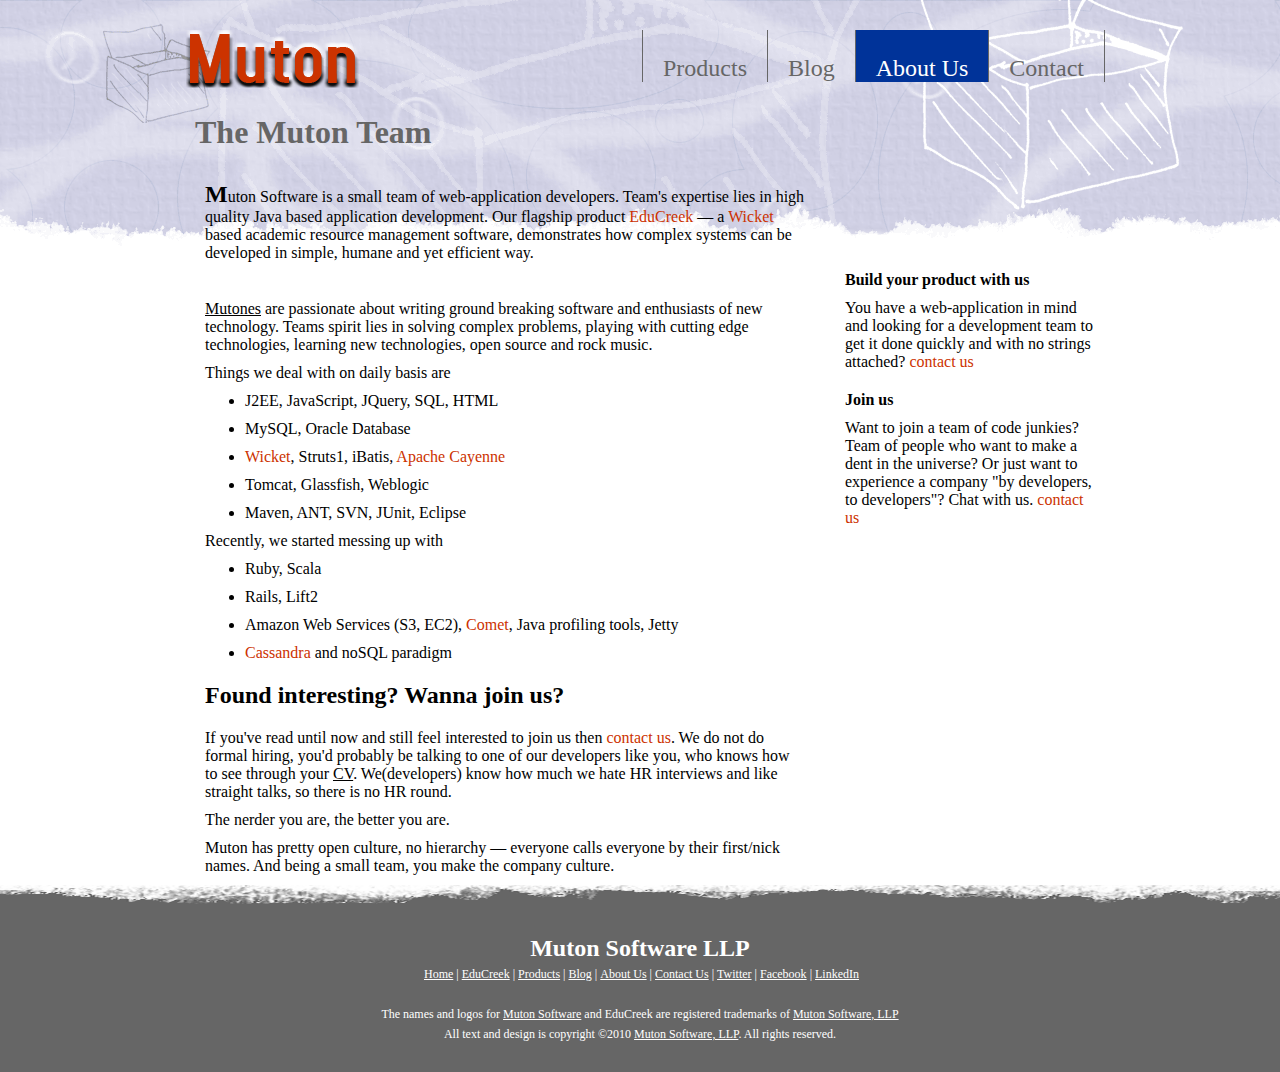
==== about.html @ 23e1fd38 "initial commit" ====
<!DOCTYPE html PUBLIC "-//W3C//DTD XHTML 1.0 Transitional//EN" "http://www.w3.org/TR/xhtml1/DTD/xhtml1-transitional.dtd">
<html xmlns="http://www.w3.org/1999/xhtml">
<head>
<meta http-equiv="Content-Type" content="text/html; charset=utf-8" />
<link rel="stylesheet" href="css/reset.css" type="text/css" media="screen, projection">
<link rel="stylesheet" href="css/common.css" type="text/css" media="all" />
<title>Muton Software : About Us</title>
</head>

<body class="oneColFixCtrHdr nonmainpg">

<div id="container">
  <div id="header">
    <div id="ttl">
    	<a href="http://muton.in"><img border=0 src="img/muton.png" alt="Muton Software LLP" /></a>
    </div>
    <div id="tmenu">
    	<ul>
        	<li><a class ="tlink"  href="products.html">Products</a></li>
            <li><a class ="tlink" href="http://blog.muton.in">Blog</a></li>
            <li class="isSel"><span>About Us</span></li>
            <li id="ltmenu"><a class ="tlink"  href="contact.html">Contact</a></li>
        </ul>
    </div>
    <div style="clear:both"></div>
  <!-- end #header --></div>
  
  <div id="mainContent">
  	<div id="subttl">
  		<h1>The Muton Team</h1>
    </div>
    <div id="prodList">
    	<p><h3 style="display:inline">M</h3>uton Software is a small team of web-application developers. Team's expertise lies in high quality Java based application development. Our flagship product <a href="http://educreek.com">EduCreek</a> &mdash; a <a href="http://wicket.apache.org/">Wicket</a> based academic resource management software, demonstrates how complex systems can be developed in simple, humane and yet efficient way.</p>
        <p>&nbsp;</p>
        <p><abbr title="Mutone: A member of Muton team" style="text-decoration:underline;cursor:help;">Mutones</abbr> are passionate about writing ground breaking software and enthusiasts of new technology. Teams spirit lies in solving complex problems, playing with cutting edge technologies, learning new technologies, open source and rock music.</p>
        <p>Things we deal with on daily basis are</p>
        <ul>
        	<li>J2EE, JavaScript, JQuery, SQL, HTML</li>
            <li>MySQL, Oracle Database</li>
            <li><a href="http://wicket.apache.org/">Wicket</a>, Struts1, iBatis, <a href="http://cayenne.apache.org/">Apache Cayenne</a></li>
            <li>Tomcat, Glassfish, Weblogic</li>
            <li>Maven, ANT, SVN, JUnit, Eclipse</li>
        </ul>
        <p>Recently, we started messing up with</p>
        <ul>
        	<li>Ruby, Scala</li>
            <li>Rails, Lift2</li>
            <li>Amazon Web Services (S3, EC2), <a href="http://en.wikipedia.org/wiki/Comet_%28programming%29">Comet</a>, Java profiling tools, Jetty</li>
            <li><a href="http://cassandra.apache.org/">Cassandra</a> and noSQL paradigm</li>
        </ul>
        <h3>Found interesting? Wanna join us?</h3>
        <p>If you've read until now and still feel interested to join us then <a href="contact.html">contact us</a>. We do not do formal hiring, you'd probably be talking to one of our developers like you, who knows how to see through your <acronym title="curriculum vitae" style="text-decoration:underline;cursor:help;">CV</acronym>. We(developers) know how much we hate HR interviews and like straight talks, so there is no HR round.</p>
        <p>The nerder you are, the better you are.</p>
        <p>Muton has pretty open culture, no hierarchy &mdash; everyone calls everyone by their first/nick names. And being a small team, you make the company culture.</p>
    </div>
    <div id="rightRail">
    	<div class="rritem">
        	<h4>Build your product with us</h4>
            <p>You have a web-application in mind and looking for a development team to get it done quickly and with no strings attached? <a href="contact.html">contact us</a></p>
        </div>
        <div class="rritem">
        	<h4>Join us</h4>
            <p>Want to join a team of code junkies? Team of people who want to make a dent in the universe? Or just want to experience a company "by developers, to developers"? Chat with us. <a href="contact.html">contact us</a></p>
        </div>
    </div>
    <div style="clear:both"></div>
  <!-- end #mainContent --></div>
<!-- end #container --></div>
<div id="footer">
	<div id="footContent">
    	<h3><a href="http://muton.in" style="text-decoration:none;">Muton Software LLP</a></h3>
        <p>&nbsp;<a href="http://muton.in">Home</a>&nbsp;|&nbsp;<a href="http://educreek.com">EduCreek</a>&nbsp;|&nbsp;<a href="products.html">Products</a>&nbsp;|&nbsp;<a href="http://blog.muton.in">Blog</a>&nbsp;|&nbsp;<a href="about.html">About Us</a>&nbsp;|&nbsp;<a href="contact.html">Contact Us</a>&nbsp;|&nbsp;<a href="http://twitter.com/muton_tweets">Twitter</a>&nbsp;|&nbsp;<a href="http://www.facebook.com/pages/muton/167145312366">Facebook</a>&nbsp;|&nbsp;<a href="http://www.linkedin.com/groups?mostPopular=&gid=2231025">LinkedIn</a></p>
        <p>&nbsp;</p>
        <p>The names and logos for <a href="http://muton.in">Muton Software</a> and EduCreek are registered trademarks of <a href="http://muton.in">Muton Software, LLP</a></p>
        <p>All text and design is copyright &copy;2010 <a href="http://muton.in">Muton Software, LLP</a>. All rights reserved.</p>
    </div>
<!-- end #footer --></div>
</body>
</html>
---- css/common.css ----
@charset "utf-8";
/* CSS Document */
body {
	/*font: 100% Verdana, Arial, Helvetica, sans-serif;*/
	font: 100% Georgia, serif;
	background: #ffffff;
	margin: 0; 
	padding: 0;
	text-align: center;
	color: #000000;
}

body.mainpg{
	background-image:url(img/mutonBG1500.png);
	background-position:top center;
	background-repeat:no-repeat;
}

body.nonmainpg{
	background-image:url(img/nonMain1500.gif);
	background-position:top center;
	background-repeat:no-repeat;
}


p {
	/*margin: 5px 0px;
	padding:0;*/
}

a {
	text-decoration:none;
	color:#CC3200;
}

.oneColFixCtrHdr #container {
	width: 950px;  /* using 20px less than a full 800px width allows for browser chrome and avoids a horizontal scroll bar */
	margin: 0 auto; /* the auto margins (in conjunction with a width) center the page */
	text-align: left; /* this overrides the text-align: center on the body element. */
	margin-top:30px;
}
.oneColFixCtrHdr #header {
	padding: 0 10px 0 20px;  /* this padding matches the left alignment of the elements in the divs that appear beneath it. If an image is used in the #header instead of text, you may want to remove the padding. */
}
.oneColFixCtrHdr #header h1 {
	margin: 0; /* zeroing the margin of the last element in the #header div will avoid margin collapse - an unexplainable space between divs. If the div has a border around it, this is not necessary as that also avoids the margin collapse */
	padding: 10px 0; /* using padding instead of margin will allow you to keep the element away from the edges of the div */
}
.oneColFixCtrHdr #mainContent {
	padding: 0 20px; /* remember that padding is the space inside the div box and margin is the space outside the div box */
	min-height:400px;
}
.oneColFixCtrHdr #footer {
	background: #666666;
	margin: 0; 
	padding: 0;
	text-align: center;
	color: #000000;
	background-image:url(img/foot.gif);
	background-position:top center;
	background-repeat:no-repeat;
}
.oneColFixCtrHdr #footer p {
	margin: 0; /* zeroing the margins of the first element in the footer will avoid the possibility of margin collapse - a space between divs */
	padding: 10px 0; /* padding on this element will create space, just as the the margin would have, without the margin collapse issue */
}

#ttl{
	float:left;
	padding-top:0px;
}
#tmenu{
	float:right;
}
#tmenu ul li{
		float:left;
		padding-left:20px;
		padding-right:20px;
		/*height:50px;*/
		border-left: 1px solid #666666;
		list-style:none;
		font-size:24px;
	}

a.tlink{
	color:#666666;
	padding-top:25px;
	display:block;
}

.isSel{
	background-color:#039;
	color:#FFFFFF;
	padding-top:25px;
	display:block;
}

#ltmenu{
	border-right:1px solid #666666;
}

#abtEduShare{
	padding-top:50px;
}

#promotext{
	font-family: Georgia, serif;
	font-size: 24px;
	margin-top: -35px;
	margin-left:50px;
}

#footContent{
	width:950px;
	margin-left:auto;
	margin-right:auto;
	text-align:center;
	padding-top:30px;
	padding-bottom:30px;
	color:#FFFFFF;
	
}

#footContent a{
	color:#FFFFFF;
	text-decoration:underline;
}

#footContent h3{
	padding-bottom:0;
	margin-bottom:0px;
}

.oneColFixCtrHdr #footContent p{
	font-size:12px;
	padding:0;
	margin-top:5px;
}

#textContent{
	margin-top:125px;
	margin-bottom:20px;
	font-family: Georgia, serif;
}

#lcnt, #rcnt{
	width: 430px;
}

#lcnt{
	float:left;
}

#rcnt{
	float:right;
	text-align:right;
	padding-top:50px;
}

.rheader{
	color:#666666;
	font-size:24px;
	border-bottom:1px solid #666666;
	margin-top:20px;
}


/*subtitles*/
.oneColFixCtrHdr #subttl{
	color:#666666;
	margin-left:10px;
	margin-top:25px;
}

/*product summary div*/
#prodList{
	margin-left:20px;
	width:600px;
	float:left;
}

.prodSumm{

}

.itemttl{
	
}

#rightRail{
	float:right;
	width:250px;
	margin-top:100px;
}

.rritem{
	margin-bottom:20px;
}

.rritem ul{
	margin-top:10px;
}

.rritem ul li{
	padding-left:20px;
	margin-bottom:5px;
}
	
#prodList ul li{
	list-style:disc;
	margin-left:40px;
	margin-bottom:10px;
}

.contactMeth{
	margin-top:20px;
}

.contactMeth p{
	padding-left:10px;
}

.closeOverlay {
    background-color: #434343;
    border-radius: 10px 10px 10px 10px;
    box-shadow: 0 1px rgba(255, 255, 255, 0.5), 0 1px rgba(0, 0, 0, 0.54) inset;
    color: #B4B4B4;
    cursor: pointer;
    font-size: 14px;
    height: 21px;
    line-height: 21px;
    position: absolute;
    right: 8px;
    text-shadow: 0 1px 1px black;
    top: 6px;
    width: 21px;
    font-family: arial;
}

.dialogme{
	-moz-border-radius: 9px;
	-webkit-border-radius: 9px;
	border-radius: 9px;
	-moz-box-shadow: 0px 0px 14px #000000;
	-webkit-box-shadow: 0px 0px 14px #000000;
	box-shadow: 0px 0px 14px #000000;
	width: 600px;
	background-color: #FFFFFF;
	padding: 10px;
	
}

.dialogme h2{
	text-align: center;
}

.dialogme p{
	text-align: left;
	line-height:1.5em;
}

sup {
	vertical-align: super;
	font-size: smaller; 
}

.cof {
	margin-left:10px;
}
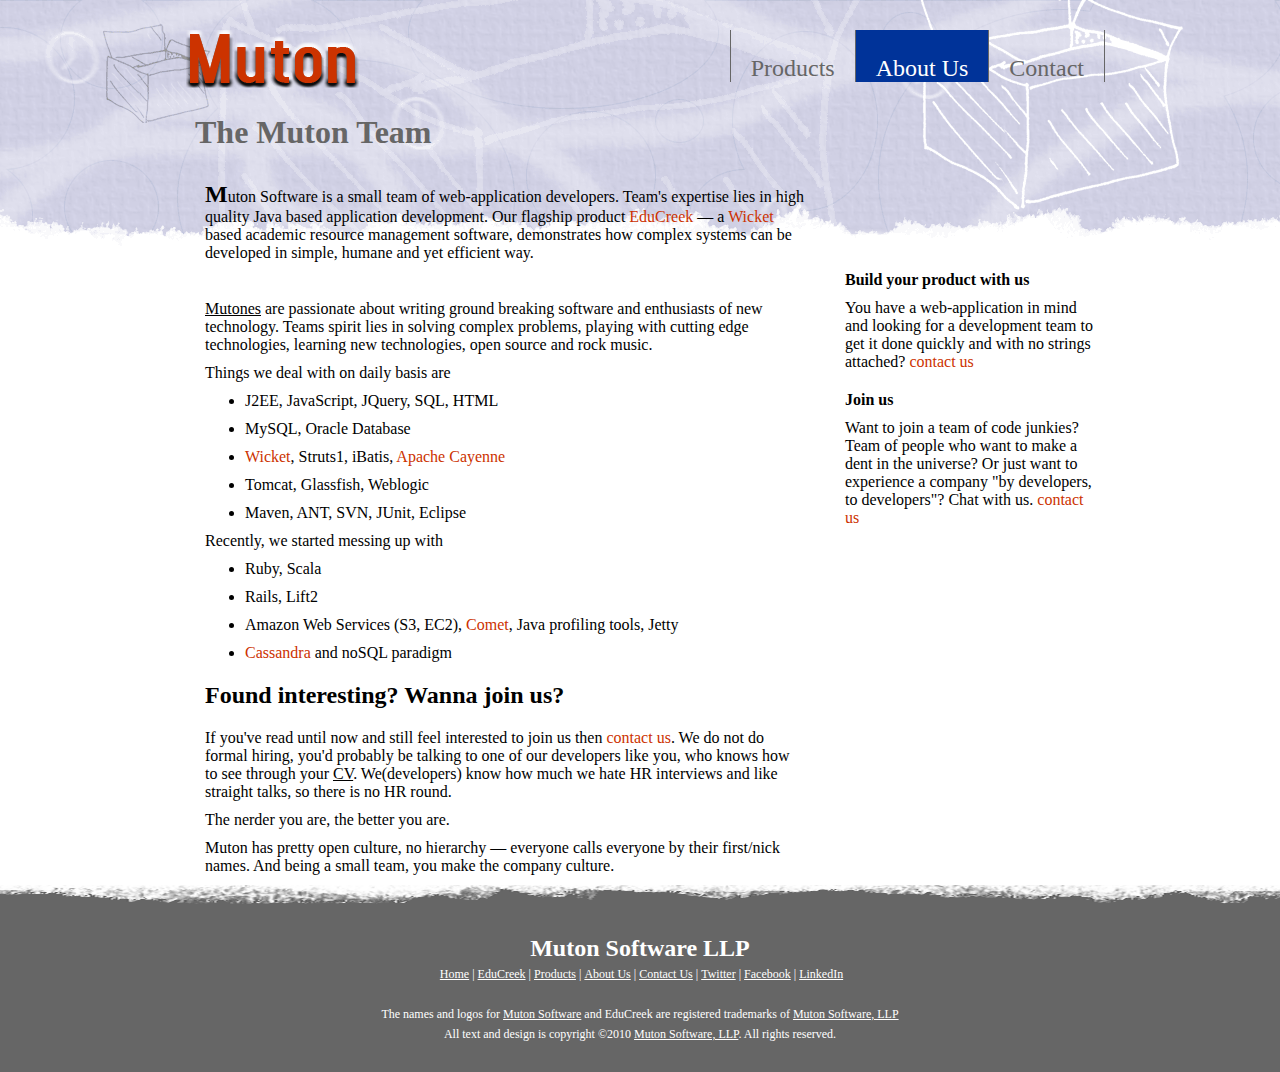
==== commit ae684159: "cleanup" ====
--- a/about.html
+++ b/about.html
@@ -17,7 +17,6 @@
     <div id="tmenu">
     	<ul>
         	<li><a class ="tlink"  href="products.html">Products</a></li>
-            <li><a class ="tlink" href="http://blog.muton.in">Blog</a></li>
             <li class="isSel"><span>About Us</span></li>
             <li id="ltmenu"><a class ="tlink"  href="contact.html">Contact</a></li>
         </ul>
@@ -69,7 +68,7 @@
 <div id="footer">
 	<div id="footContent">
     	<h3><a href="http://muton.in" style="text-decoration:none;">Muton Software LLP</a></h3>
-        <p>&nbsp;<a href="http://muton.in">Home</a>&nbsp;|&nbsp;<a href="http://educreek.com">EduCreek</a>&nbsp;|&nbsp;<a href="products.html">Products</a>&nbsp;|&nbsp;<a href="http://blog.muton.in">Blog</a>&nbsp;|&nbsp;<a href="about.html">About Us</a>&nbsp;|&nbsp;<a href="contact.html">Contact Us</a>&nbsp;|&nbsp;<a href="http://twitter.com/muton_tweets">Twitter</a>&nbsp;|&nbsp;<a href="http://www.facebook.com/pages/muton/167145312366">Facebook</a>&nbsp;|&nbsp;<a href="http://www.linkedin.com/groups?mostPopular=&gid=2231025">LinkedIn</a></p>
+        <p>&nbsp;<a href="http://muton.in">Home</a>&nbsp;|&nbsp;<a href="http://educreek.com">EduCreek</a>&nbsp;|&nbsp;<a href="products.html">Products</a>&nbsp;|&nbsp;<a href="about.html">About Us</a>&nbsp;|&nbsp;<a href="contact.html">Contact Us</a>&nbsp;|&nbsp;<a href="http://twitter.com/muton_tweets">Twitter</a>&nbsp;|&nbsp;<a href="http://www.facebook.com/pages/muton/167145312366">Facebook</a>&nbsp;|&nbsp;<a href="http://www.linkedin.com/groups?mostPopular=&gid=2231025">LinkedIn</a></p>
         <p>&nbsp;</p>
         <p>The names and logos for <a href="http://muton.in">Muton Software</a> and EduCreek are registered trademarks of <a href="http://muton.in">Muton Software, LLP</a></p>
         <p>All text and design is copyright &copy;2010 <a href="http://muton.in">Muton Software, LLP</a>. All rights reserved.</p>
